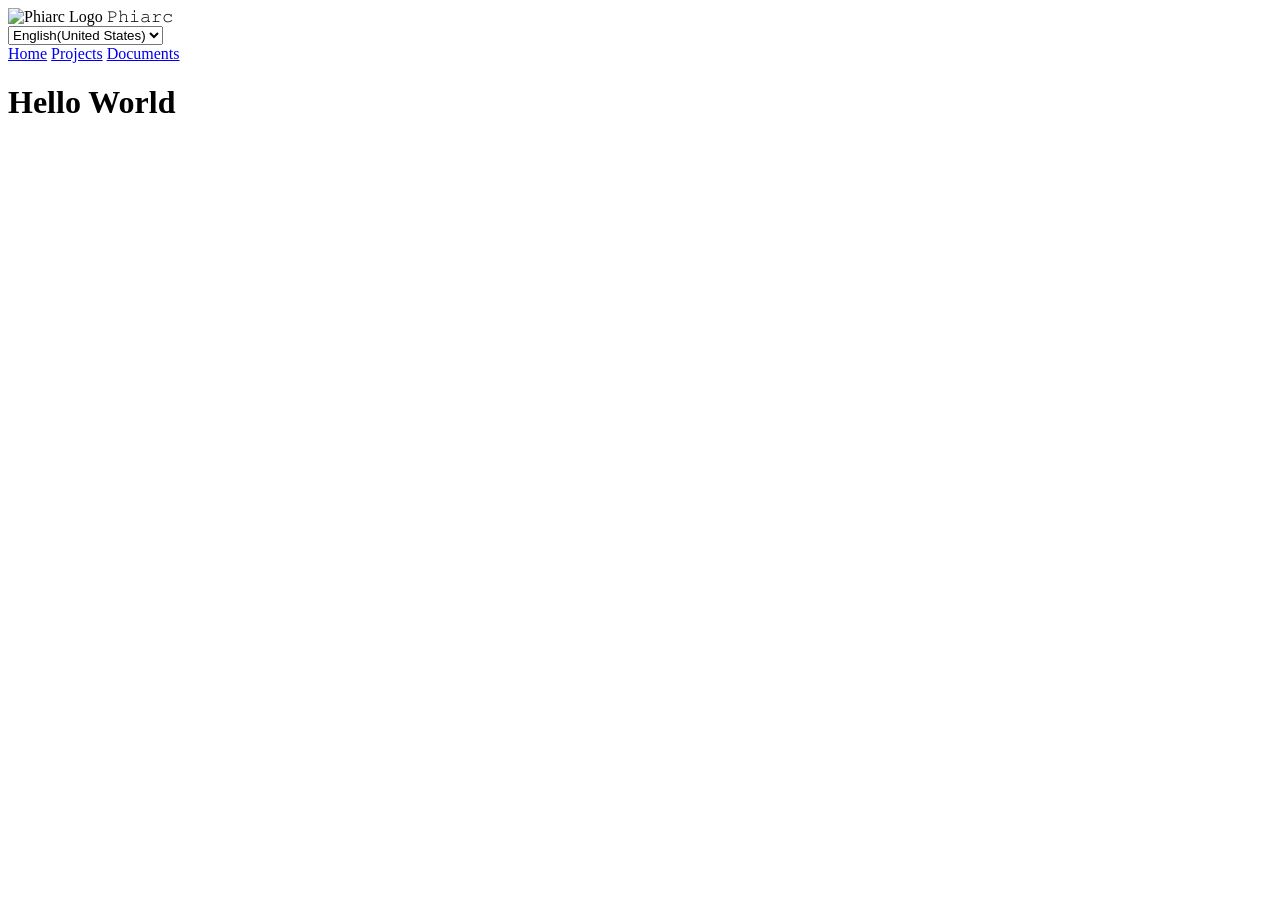
==== root/en-US/index.html @ da641ce3 "docs(index): add something." ====
<!DOCTYPE html>
<html lang="en-US">
    <head>
        <meta charset="utf-8">
        <meta name="viewport" content="width=device-width, initial-scale=1.0">
        <title>Phi ARC Home Page</title> 
        <link rel="apple-touch-icon" sizes="180x180" href="/apple-touch-icon.png">
        <link rel="icon" type="image/png" sizes="32x32" href="/favicon-32x32.png">
        <link rel="icon" type="image/png" sizes="16x16" href="/favicon-16x16.png">
        <link rel="manifest" href="/site.webmanifest">
        <meta name="description" content="Home page of Phi Amateur Radio Community">
        <link rel="canonical" href="https://www.phiarc.org/">
        <link rel="alternate" hreflang="x-default" href="https://www.phiarc.org/">
        <link rel="alternate" hreflang="en-US" href="https://www.phiarc.org/en-US/">
        <link rel="alternate" hreflang="zh-CN" href="https://www.phiarc.org/zh-CN/">
        <link rel="alternate" hreflang="zh-TW" href="https://www.phiarc.org/zh-TW/">
        <script type="application/ld+json">
            {
                "@content": "schema.org",
                "@type": "Organization",
                "name": "Phiarc",
                "url": "https://www.phiarc.org",
                "logo": "https://www.phiarc.org/logo.svg",
                "sameAs": [
                    "https://github.com/phi-amateur-radio-community",
                    "https://youtube.com/@phiarc-g6j",
                    "https://x.com/arphiarc",
                    "https://www.tiktok.com/@arphiarc"
                ],
                "description": "Phiarc: Phi Amateur Radio Community."
            }
        </script>
        <meta name="color-scheme" content="light dark">
        <link rel="stylesheet" type="text/css" href="/css/common.css">
        <script src="/javascript/lang.js"></script>
        <script src="/javascript/jump.js"></script>
    </head>
    <body>
        <header>
            <div class="menu">                
                <div class="logo">
                    <img src="/logo.svg" alt="Phiarc Logo">
                    <span>𝙿𝚑𝚒𝚊𝚛𝚌</span>
                </div>
                <div class="lang">
                    <select onchange="">
                        <option value="en-US">English(United States)</option>
                        <option value="zh-CN">简体中文(中国大陆)</option>
                    </select>
                </div>
            </div>
            <nav class="nav">
                <a href="/en-US/" aria-current="page">Home</a>
                <a href="/en-US/project/">Projects</a>
                <a href="/en-US/docx/">Documents</a>
            </nav>
        </header>
        <main class="transparency">
            <h1> Hello World </h1>
        </main>
    </body>
</html>
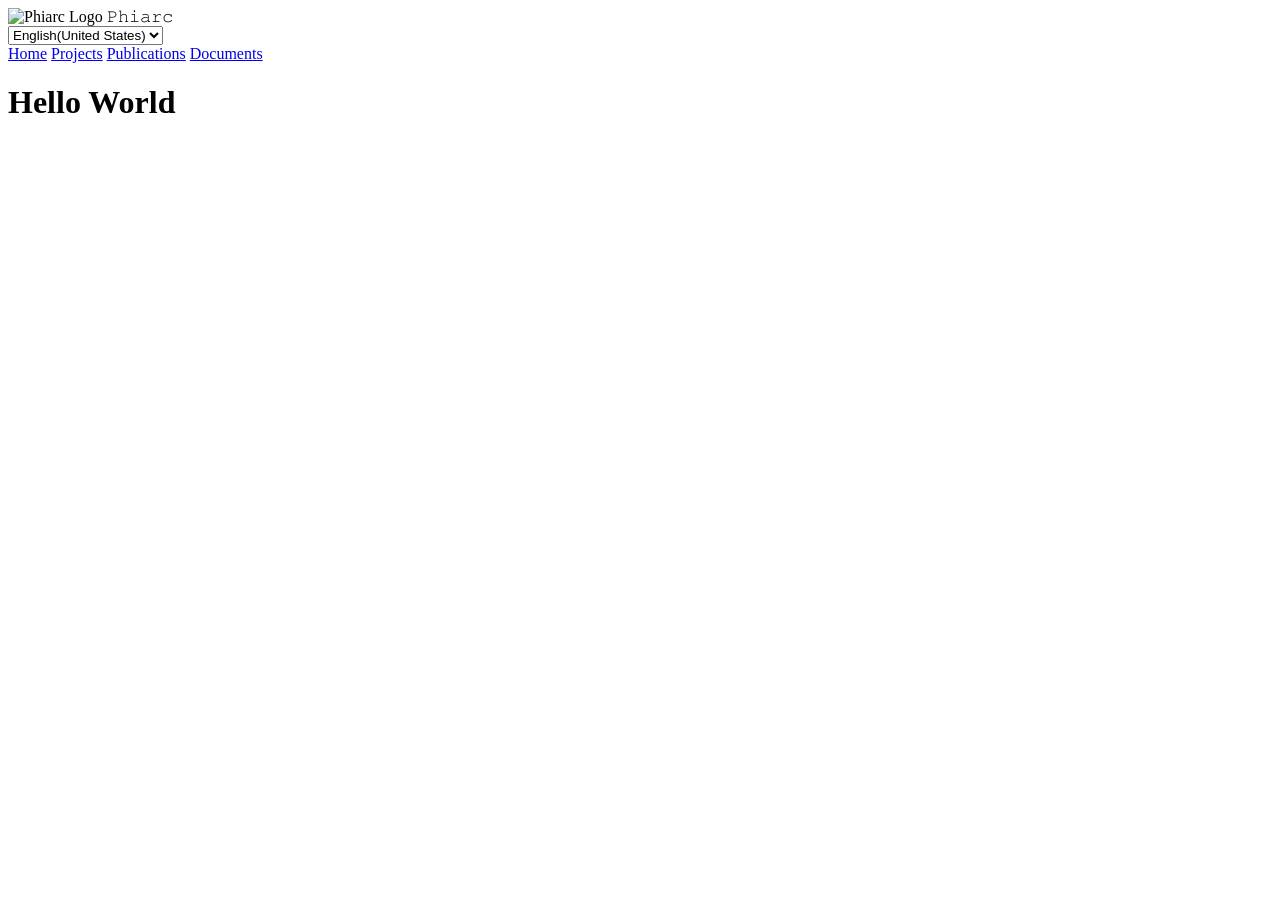
==== commit ebbc0c89: "docs(all): change something" ====
--- a/root/en-US/index.html
+++ b/root/en-US/index.html
@@ -9,7 +9,7 @@
         <link rel="icon" type="image/png" sizes="16x16" href="/favicon-16x16.png">
         <link rel="manifest" href="/site.webmanifest">
         <meta name="description" content="Home page of Phi Amateur Radio Community">
-        <link rel="canonical" href="https://www.phiarc.org/">
+        <link rel="canonical" href="https://www.phiarc.org/en-US/">
         <link rel="alternate" hreflang="x-default" href="https://www.phiarc.org/">
         <link rel="alternate" hreflang="en-US" href="https://www.phiarc.org/en-US/">
         <link rel="alternate" hreflang="zh-CN" href="https://www.phiarc.org/zh-CN/">
@@ -19,7 +19,8 @@
                 "@content": "schema.org",
                 "@type": "Organization",
                 "name": "Phiarc",
-                "url": "https://www.phiarc.org",
+                "url": "https://www.phiarc.org/en-US",
+                "inLanguage": "en-US",
                 "logo": "https://www.phiarc.org/logo.svg",
                 "sameAs": [
                     "https://github.com/phi-amateur-radio-community",
@@ -27,7 +28,7 @@
                     "https://x.com/arphiarc",
                     "https://www.tiktok.com/@arphiarc"
                 ],
-                "description": "Phiarc: Phi Amateur Radio Community."
+                "description": "Home page of Phi Amateur Radio Community."
             }
         </script>
         <meta name="color-scheme" content="light dark">
@@ -46,13 +47,15 @@
                     <select onchange="">
                         <option value="en-US">English(United States)</option>
                         <option value="zh-CN">简体中文(中国大陆)</option>
+                        <option value="zh-CN">繁體中文(中國臺灣)</option>
                     </select>
                 </div>
             </div>
             <nav class="nav">
-                <a href="/en-US/" aria-current="page">Home</a>
-                <a href="/en-US/project/">Projects</a>
-                <a href="/en-US/docx/">Documents</a>
+                <a href="/en-US/" aria-current="page" class="text-color">Home</a>
+                <a href="/en-US/proj/" class="text-color">Projects</a>
+                <a href="/en-US/pubs/" class="text-color">Publications</a>
+                <a href="/en-US/docs/" class="text-color">Documents</a>
             </nav>
         </header>
         <main class="transparency">
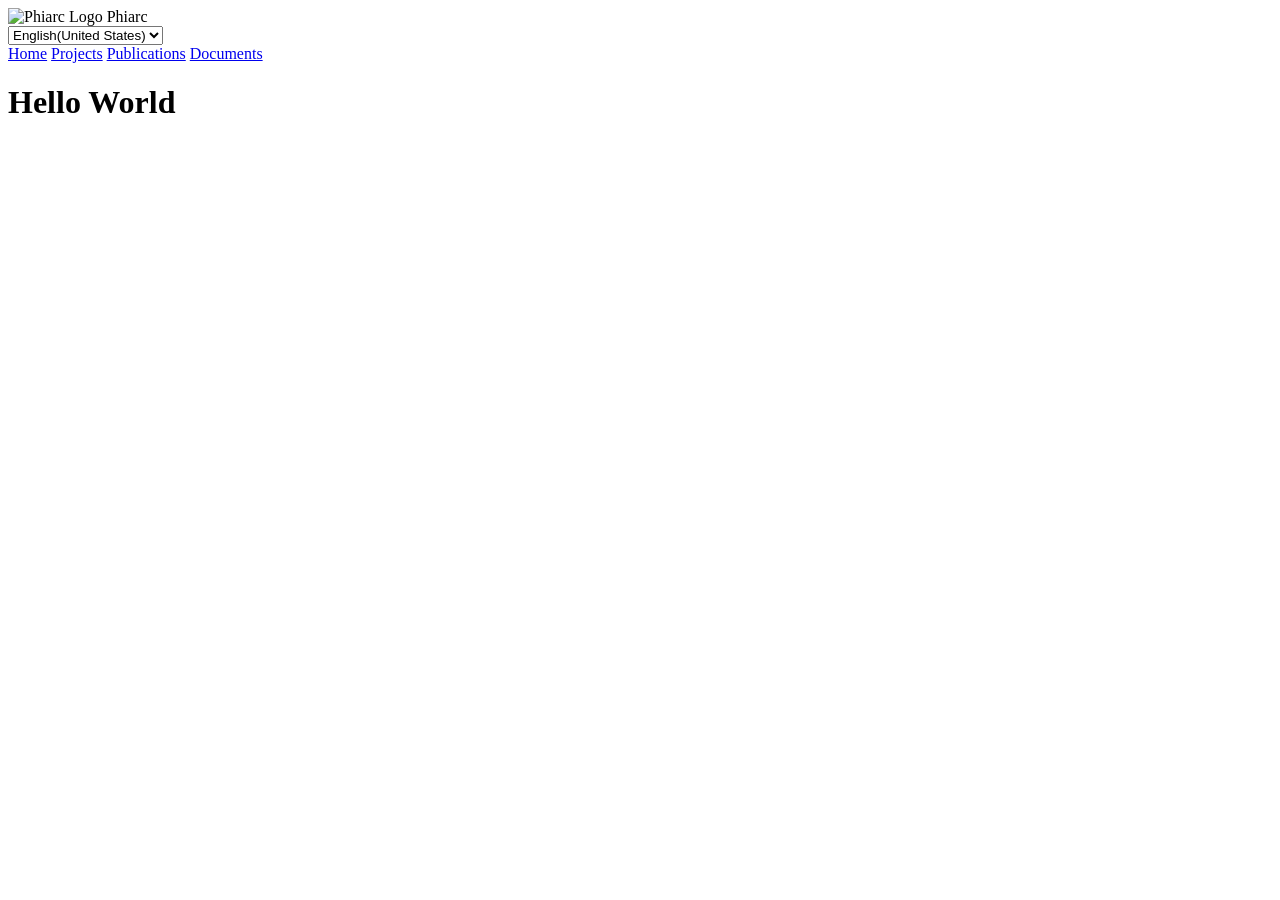
==== commit e9032967: "docs(index): support some WCAG 2.1 AAA" ====
--- a/root/en-US/index.html
+++ b/root/en-US/index.html
@@ -41,7 +41,7 @@
             <div class="menu">                
                 <div class="logo">
                     <img src="/logo.svg" alt="Phiarc Logo">
-                    <span>𝙿𝚑𝚒𝚊𝚛𝚌</span>
+                    <span>Phiarc</span>
                 </div>
                 <div class="lang">
                     <select onchange="">
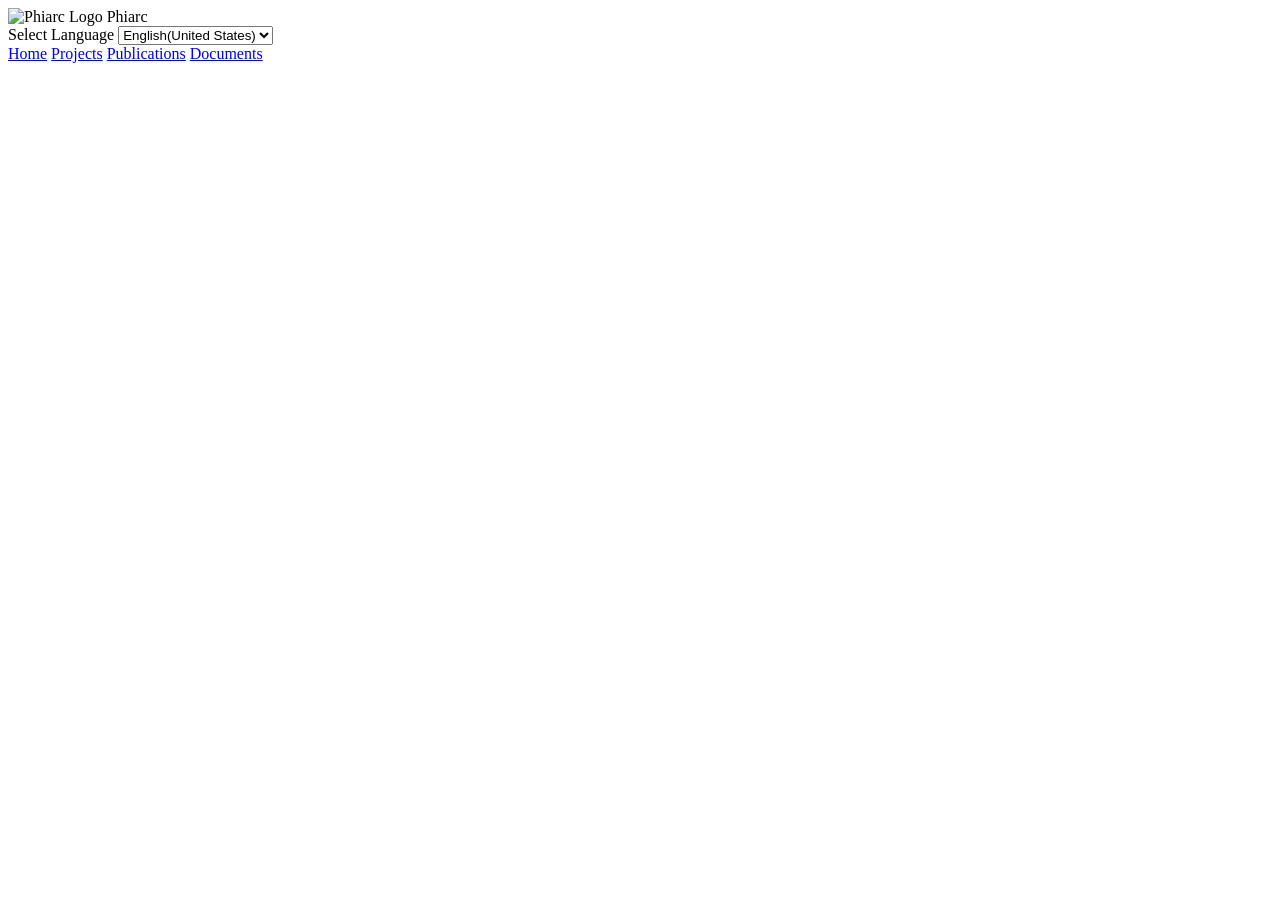
==== commit b1a213cd: "docs(index): support some WCAG 2.1 AAA" ====
--- a/root/en-US/index.html
+++ b/root/en-US/index.html
@@ -9,6 +9,7 @@
         <link rel="icon" type="image/png" sizes="16x16" href="/favicon-16x16.png">
         <link rel="manifest" href="/site.webmanifest">
         <meta name="description" content="Home page of Phi Amateur Radio Community">
+        <meta name="accessibility" content="WCAG 2.1 AAA">
         <link rel="canonical" href="https://www.phiarc.org/en-US/">
         <link rel="alternate" hreflang="x-default" href="https://www.phiarc.org/">
         <link rel="alternate" hreflang="en-US" href="https://www.phiarc.org/en-US/">
@@ -19,6 +20,8 @@
                 "@content": "schema.org",
                 "@type": "Organization",
                 "name": "Phiarc",
+                "accessibilityAPI": "ARIA",
+                "accessibilityControl": [],
                 "url": "https://www.phiarc.org/en-US",
                 "inLanguage": "en-US",
                 "logo": "https://www.phiarc.org/logo.svg",
@@ -44,7 +47,8 @@
                     <span>Phiarc</span>
                 </div>
                 <div class="lang">
-                    <select onchange="">
+                    <label for="language-select" class="visually-hidden">Select Language</label>
+                    <select id="language-select" onchange="">
                         <option value="en-US">English(United States)</option>
                         <option value="zh-CN">简体中文(中国大陆)</option>
                         <option value="zh-CN">繁體中文(中國臺灣)</option>
@@ -59,7 +63,9 @@
             </nav>
         </header>
         <main class="transparency">
-            <h1> Hello World </h1>
+            <section>
+                <h1></h1>
+            </section>
         </main>
     </body>
 </html>
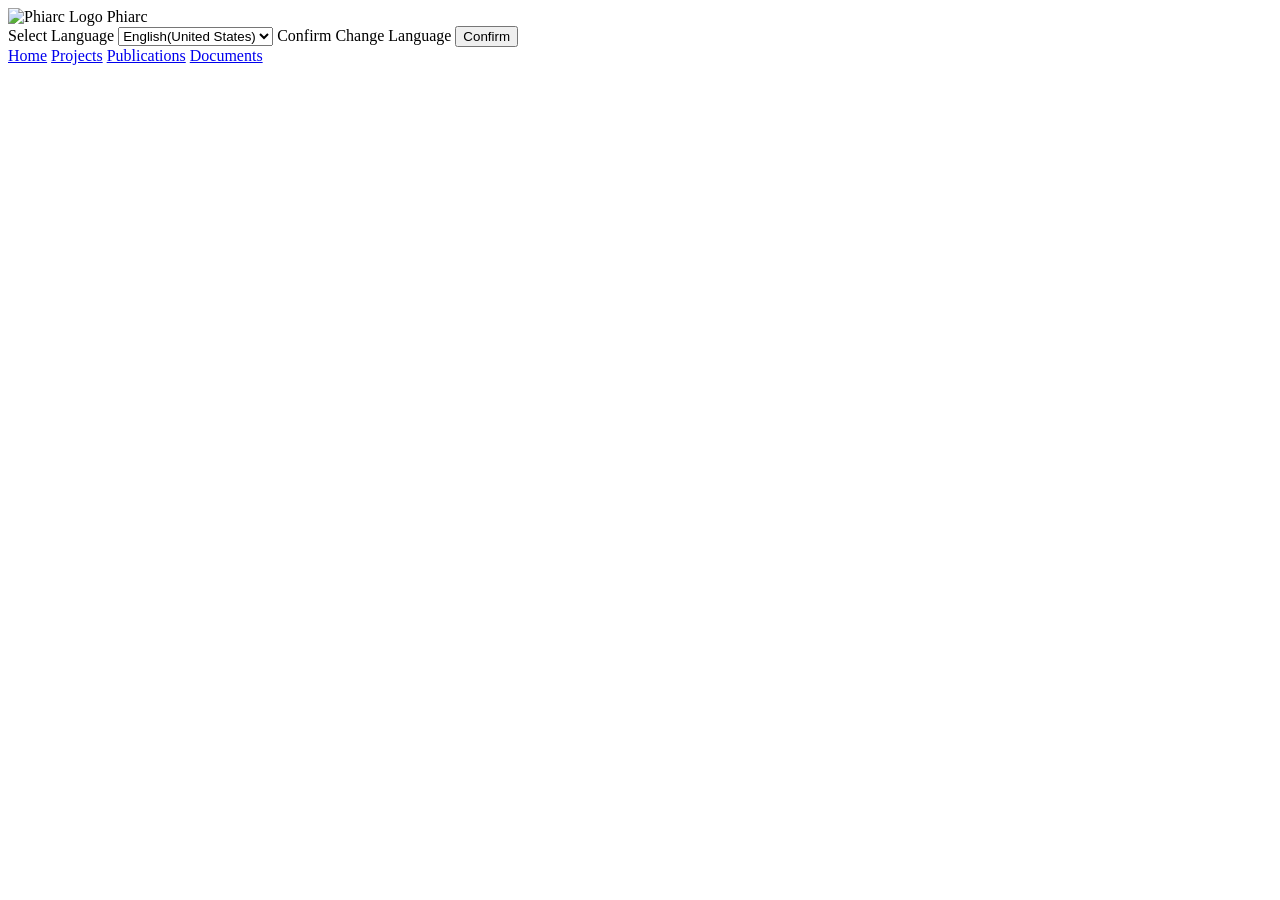
==== commit 51ce61a6: "docs(index): support some WCAG 2.1 AAA" ====
--- a/root/en-US/index.html
+++ b/root/en-US/index.html
@@ -48,11 +48,13 @@
                 </div>
                 <div class="lang">
                     <label for="language-select" class="visually-hidden">Select Language</label>
-                    <select id="language-select" onchange="">
+                    <select id="language-select">
                         <option value="en-US">English(United States)</option>
                         <option value="zh-CN">简体中文(中国大陆)</option>
                         <option value="zh-CN">繁體中文(中國臺灣)</option>
                     </select>
+                    <label for="language-confirm" class="visually-hidden">Confirm Change Language</label>
+                    <button id="language-confirm">Confirm</button>
                 </div>
             </div>
             <nav class="nav">
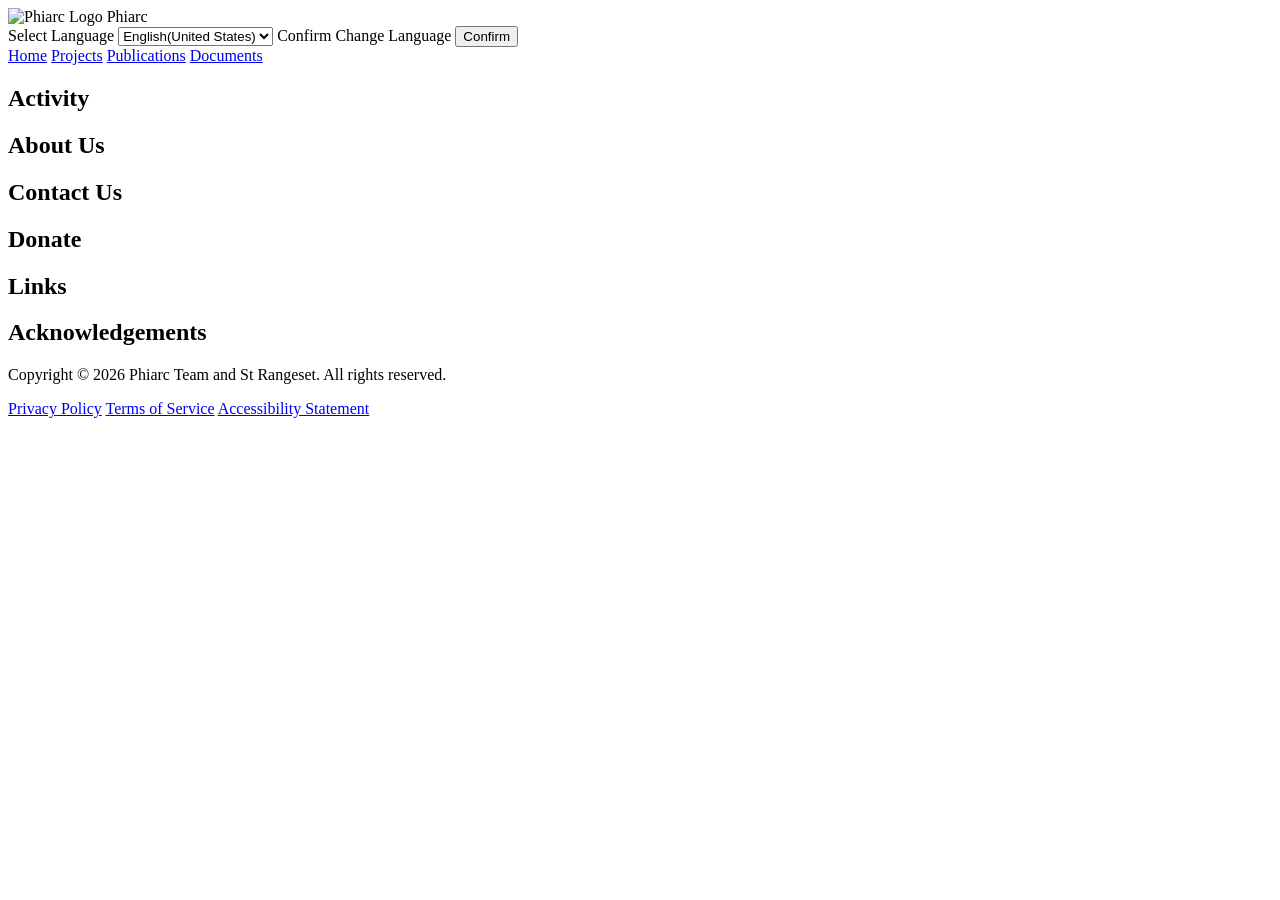
==== commit 2bd9e939: "docs(index): add footer" ====
--- a/root/en-US/index.html
+++ b/root/en-US/index.html
@@ -66,8 +66,29 @@
         </header>
         <main class="transparency">
             <section>
-                <h1></h1>
+                <h1>Activity</h1>
+            </section>
+            <section>
+                <h1>About Us</h1>
+            </section>
+            <section>
+                <h1>Contact Us</h1>
+            </section>
+            <section>
+                <h1>Donate</h1>
+            </section>
+            <section>
+                <h1>Links</h1>
+            </section>
+            <section>
+                <h1>Acknowledgements</h1>
             </section>
         </main>
+        <footer>
+            <p>Copyright &copy; 2026 Phiarc Team and St Rangeset. All rights reserved.</p>
+            <a href="/privacy.html">Privacy Policy</a>
+            <a href="/terms.html">Terms of Service</a>
+            <a href="/accessibility.html">Accessibility Statement</a>
+        </footer>
     </body>
 </html>
